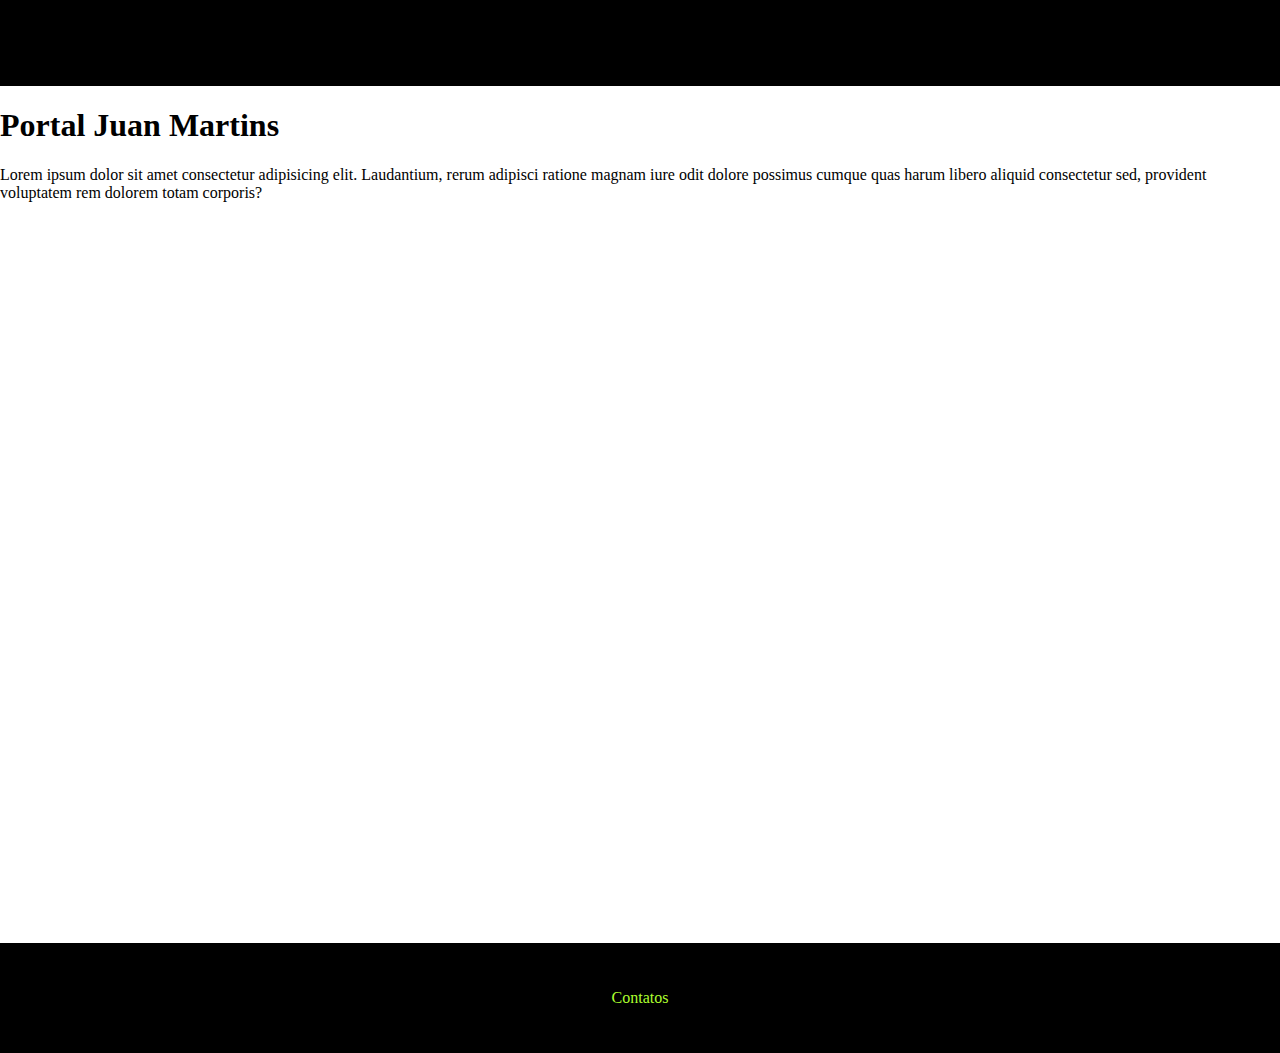
==== index.html @ 20fa0993 "feature: criado website pessoal com html e css" ====
<!DOCTYPE html>
<html lang="en">
<head>
    <meta charset="UTF-8">
    <meta name="viewport" content="width=device-width, initial-scale=1.0">
    <title>Juan DEV</title>
    <link rel="stylesheet" href="style.css">
</head>
<body>
    
    <header class="header">
        
    <p class="color-grean">Juan DEV</p>

    </header>

    <main class="main">

        <h1>Portal Juan Martins</h1>
        <p>Lorem ipsum dolor sit amet consectetur adipisicing elit. Laudantium, rerum adipisci ratione magnam iure odit dolore possimus cumque quas harum libero aliquid consectetur sed, provident voluptatem rem dolorem totam corporis?</p>

    </main>

    <footer class="footer">

        <p class="footer_contacts">Contatos</p>

    </footer>

</body>
</html>
---- style.css ----
body {
    margin: 0;
}

.header {
    background-color: black;
    padding: 18px;
}

.footer {
    background-color: black;
    margin-top: 46.3rem;
    padding: 30px;
}

.footer_contacts {
    color: greenyellow;
    text-align: center;
}

.color-green {
    color: greenyellow;
}

.text-center {
    text-align: center;
}
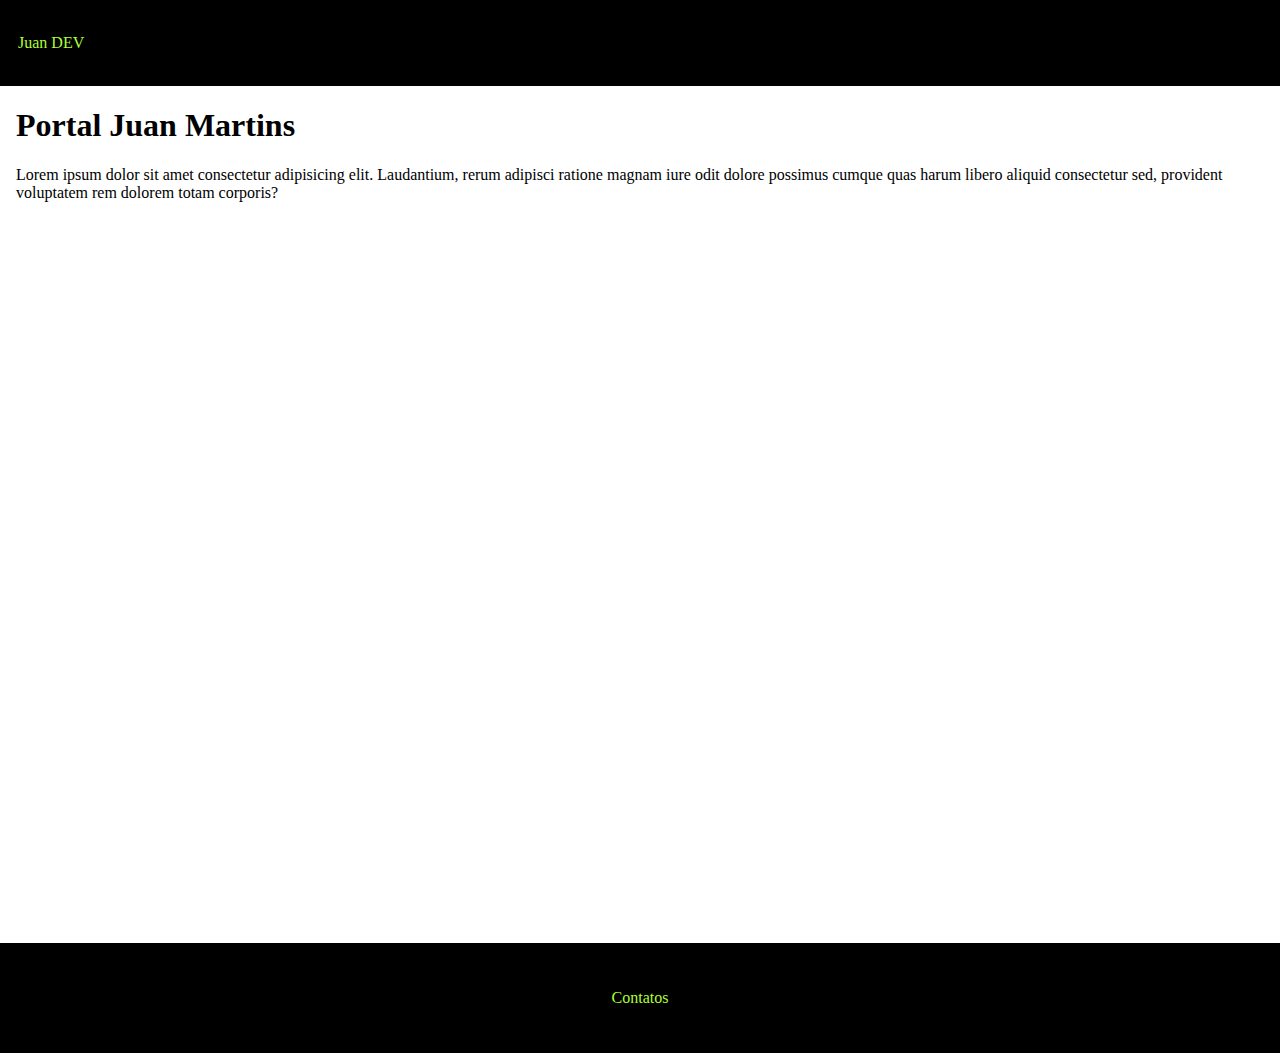
==== commit 22219b7f: "fix corrigido a class  color-green na tag p" ====
--- a/index.html
+++ b/index.html
@@ -10,7 +10,7 @@
     
     <header class="header">
         
-    <p class="color-grean">Juan DEV</p>
+    <p class="color-green">Juan DEV</p>
 
     </header>
 
--- a/style.css
+++ b/style.css
@@ -1,5 +1,10 @@
 body {
     margin: 0;
+}
+
+.main {
+    margin-left: 16px;
+    margin-right: 16px;
 }
 
 .header {
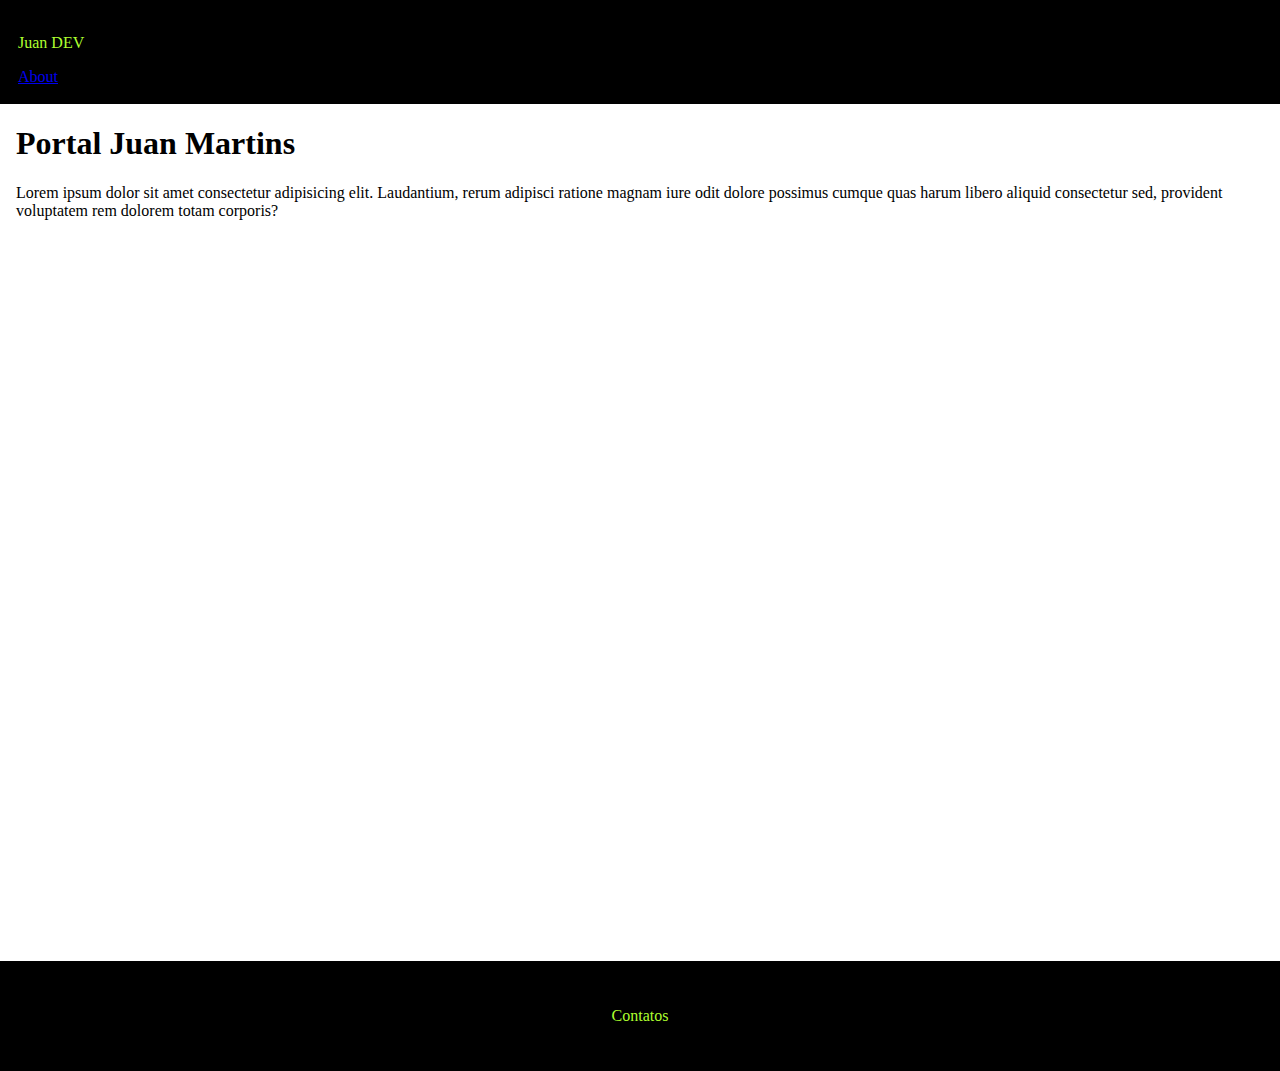
==== commit 1d871918: "feature: create page about" ====
--- a/index.html
+++ b/index.html
@@ -3,29 +3,11 @@
 <head>
     <meta charset="UTF-8">
     <meta name="viewport" content="width=device-width, initial-scale=1.0">
-    <title>Juan DEV</title>
-    <link rel="stylesheet" href="style.css">
+    <title>Document</title>
 </head>
 <body>
     
-    <header class="header">
-        
-    <p class="color-green">Juan DEV</p>
 
-    </header>
-
-    <main class="main">
-
-        <h1>Portal Juan Martins</h1>
-        <p>Lorem ipsum dolor sit amet consectetur adipisicing elit. Laudantium, rerum adipisci ratione magnam iure odit dolore possimus cumque quas harum libero aliquid consectetur sed, provident voluptatem rem dolorem totam corporis?</p>
-
-    </main>
-
-    <footer class="footer">
-
-        <p class="footer_contacts">Contatos</p>
-
-    </footer>
-
+    <script src="./index.js"></script>
 </body>
 </html>